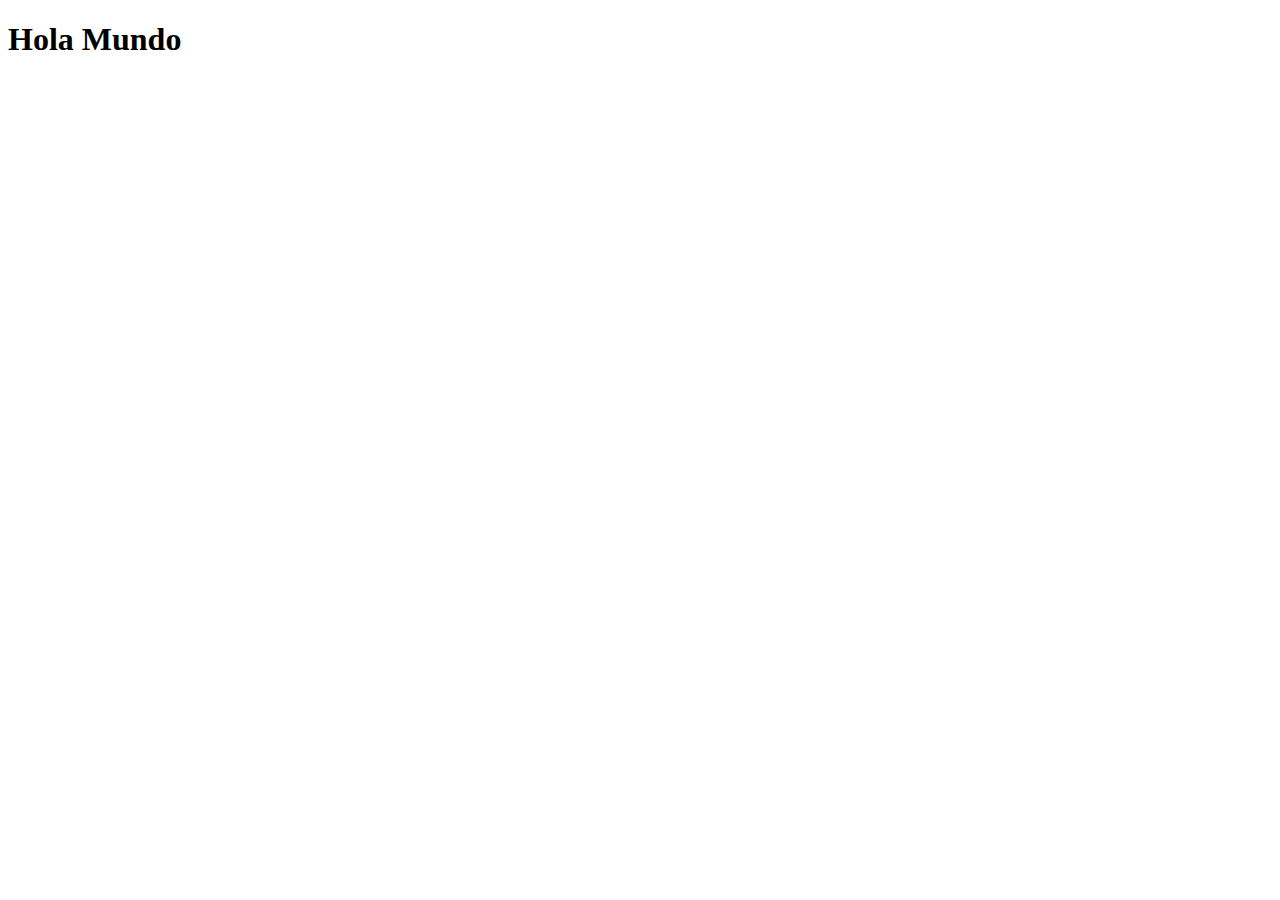
==== Index.html @ eeaf4548 "primer cambio" ====
<!DOCTYPE html>
<html lang="en">
<head>
    <meta charset="UTF-8">
    <meta http-equiv="X-UA-Compatible" content="IE=edge">
    <meta name="viewport" content="width=device-width, initial-scale=1.0">
    <title>Document</title>
</head>
<body>
    <h1>Hola Mundo</h1>
</body>
</html>
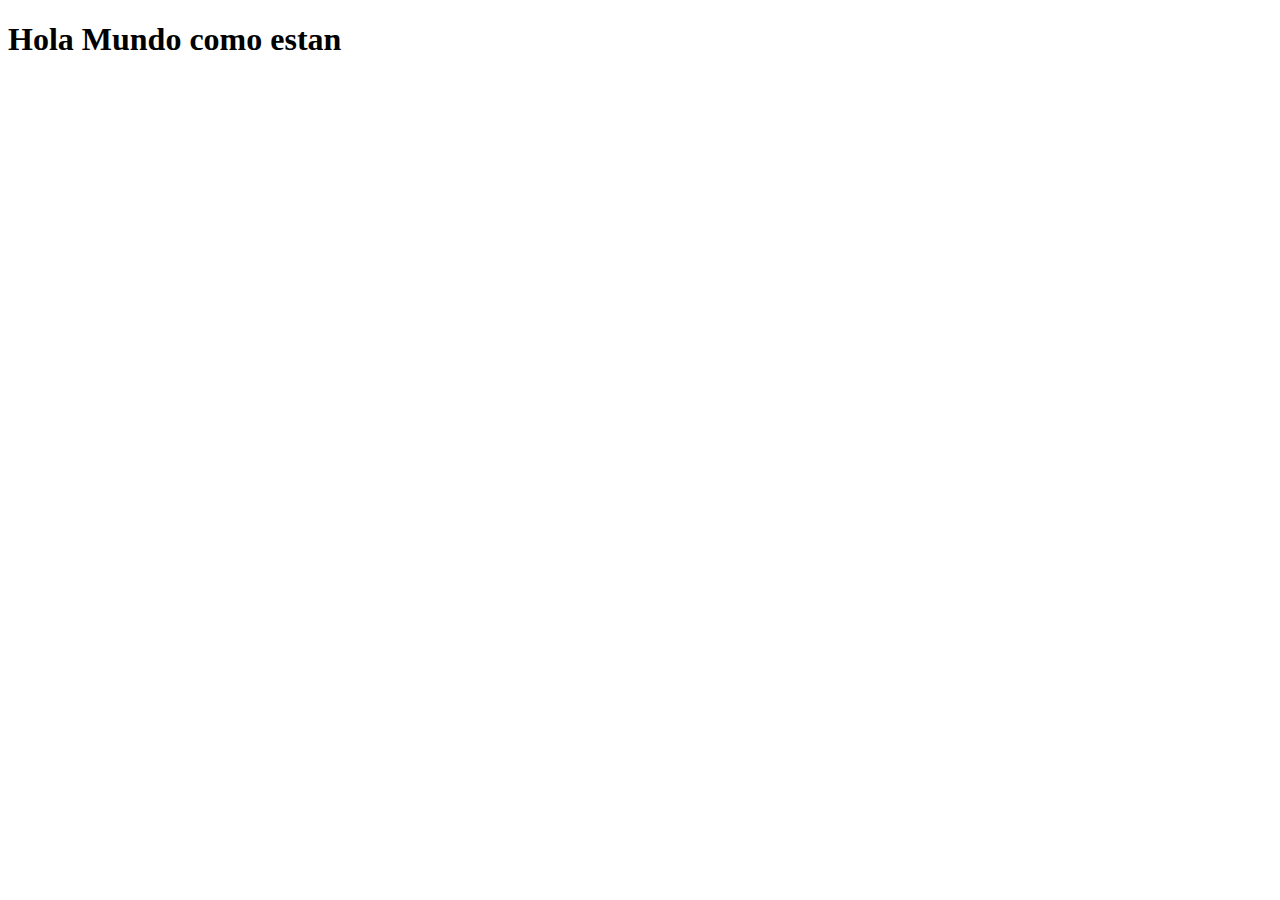
==== commit b2aee9d1: "cambio2" ====
--- a/Index.html
+++ b/Index.html
@@ -7,6 +7,6 @@
     <title>Document</title>
 </head>
 <body>
-    <h1>Hola Mundo</h1>
+    <h1>Hola Mundo como  estan</h1>
 </body>
 </html>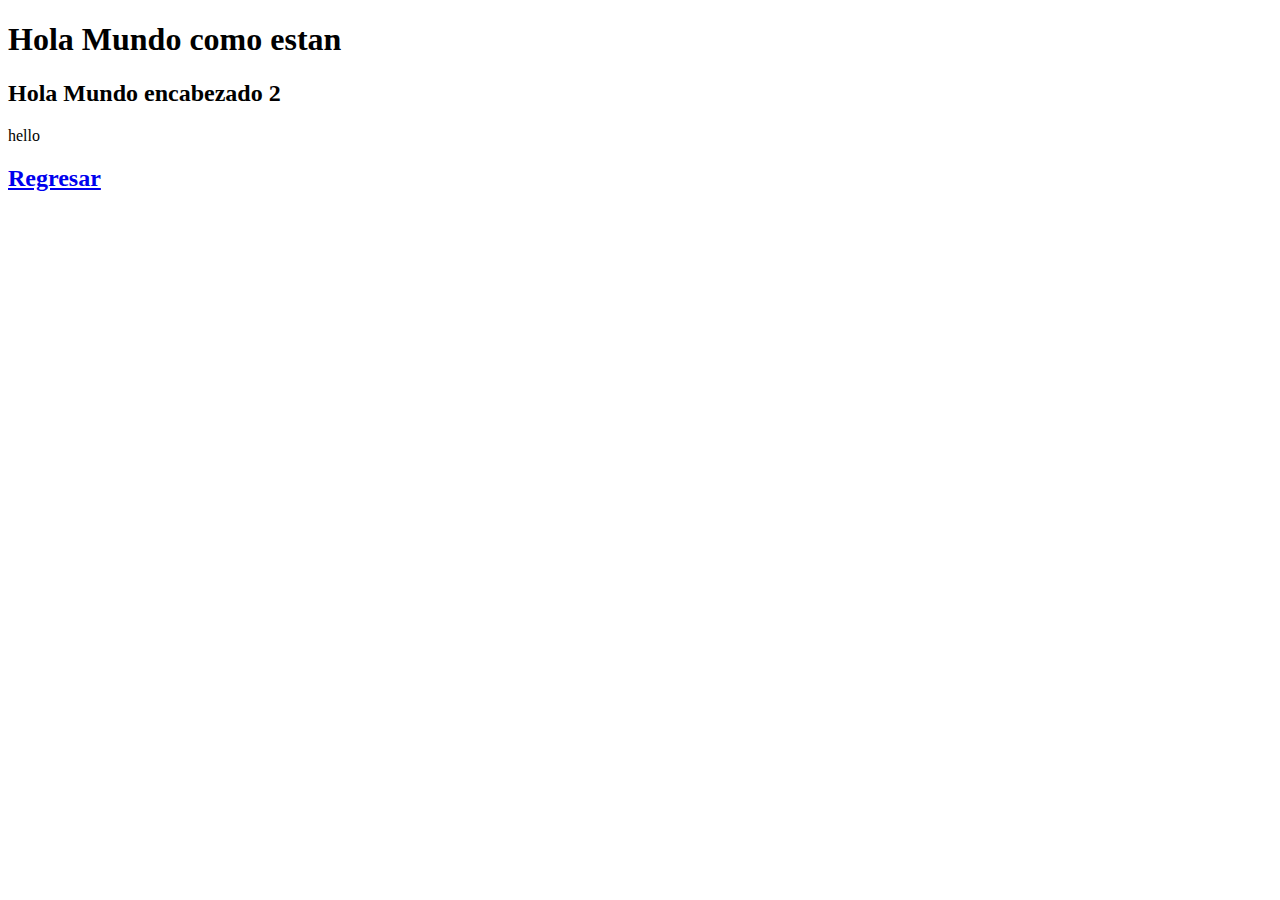
==== commit e41f80a5: "cambio1" ====
--- a/Index.html
+++ b/Index.html
@@ -1,12 +1,15 @@
 <!DOCTYPE html>
-<html lang="en">
+<html lang="es">
 <head>
     <meta charset="UTF-8">
     <meta http-equiv="X-UA-Compatible" content="IE=edge">
     <meta name="viewport" content="width=device-width, initial-scale=1.0">
-    <title>Document</title>
+    <title>mi primera página</title>
 </head>
 <body>
     <h1>Hola Mundo como  estan</h1>
+    <h2>Hola Mundo encabezado 2</h2>
+    <p>hello</p>
+    <h2><a href= "Index2.html">Regresar </a> </h2>
 </body>
 </html>